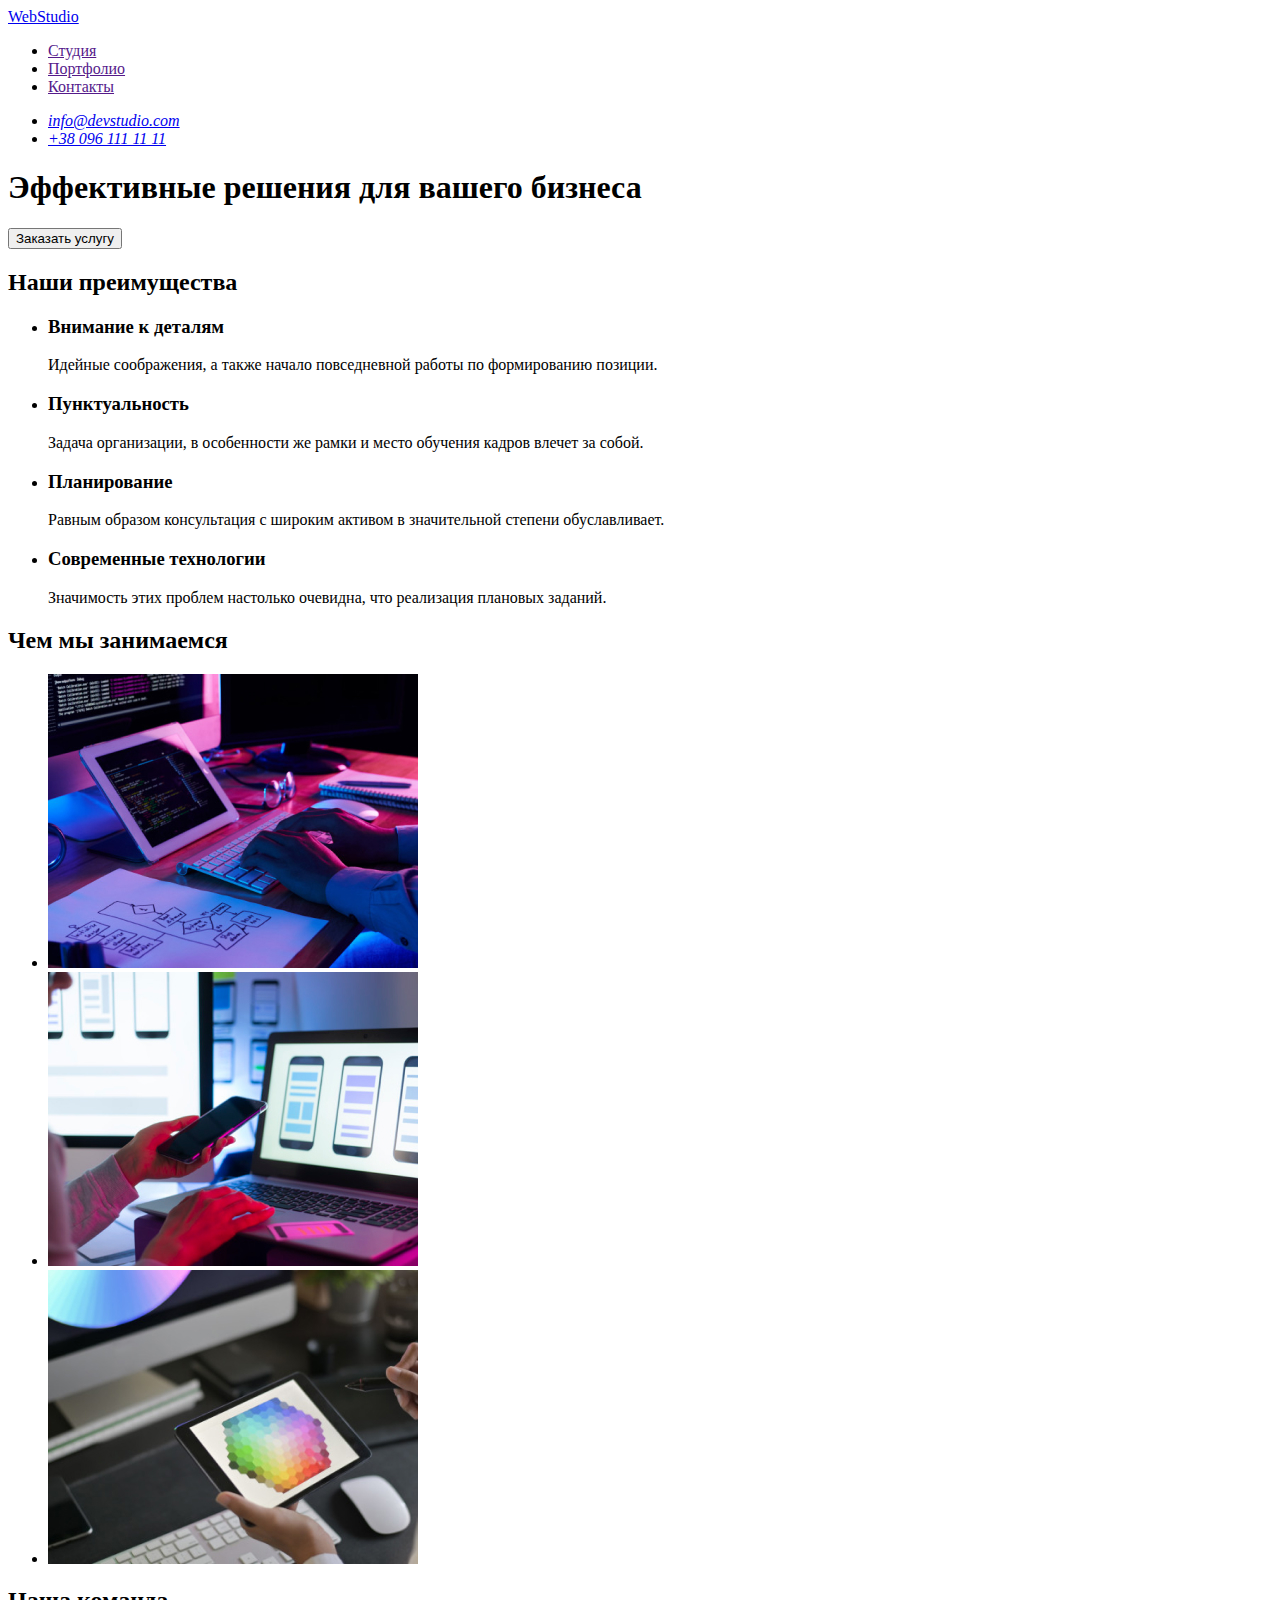
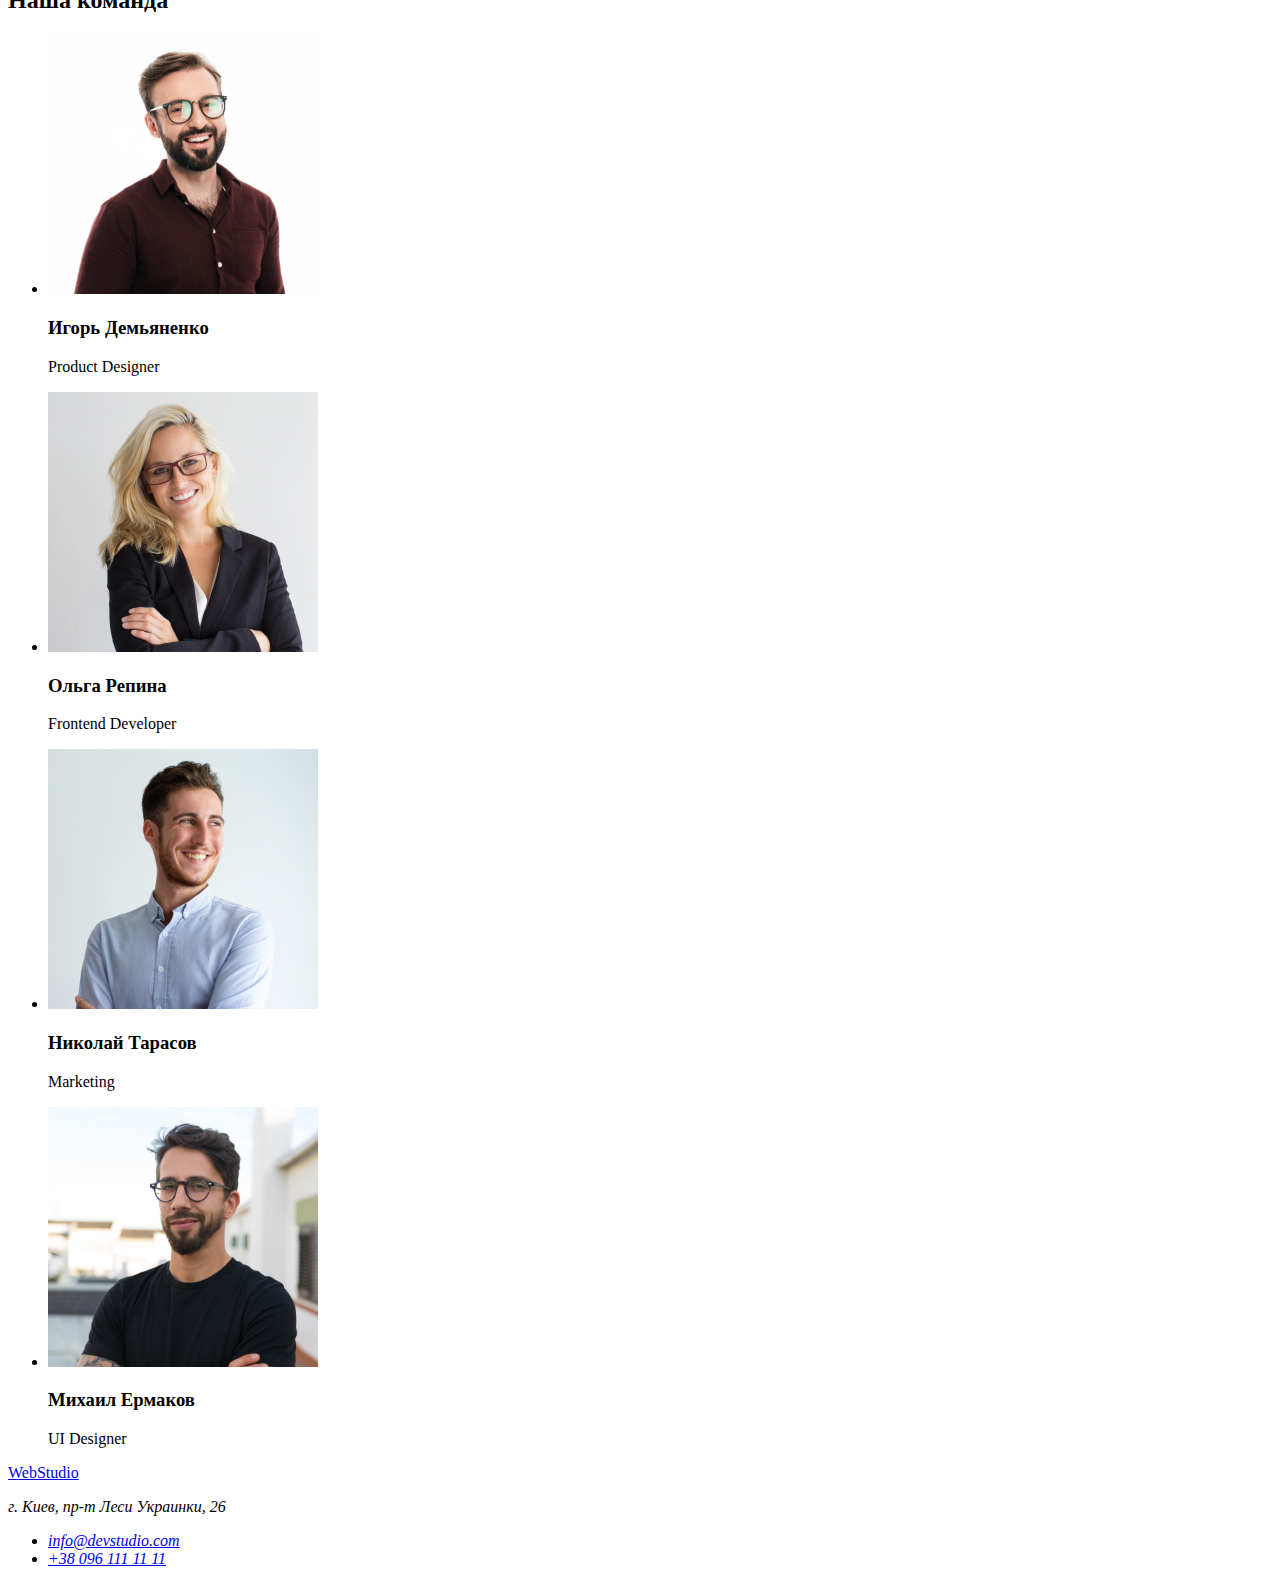
==== index.html @ 44a9d514 "Clone repository hw-01" ====
<!DOCTYPE html>
<html lang="ru">
<head>
    <meta charset="UTF-8">
    <meta name="viewport" content="width=device-width, initial-scale=1.0">
    <title>WebStudio</title>
</head>
<body>

    <!-- Header-container -->
    <header>
        <nav>
            <a href="./index.html">WebStudio</a>
            <ul>
                <li>
                    <a href="">Студия</a>
                </li>
                <li>
                    <a href="">Портфолио</a>
                </li>
                <li>
                    <a href="">Контакты</a>
                </li>
            </ul>
        </nav>
        <address>
            <ul>
                <li>
                    <a href="mailto:info@devstudio.com">info@devstudio.com</a>
                </li>
                <li>
                    <a href="tel:+380961111111">+38 096 111 11 11</a>
                </li>
            </ul>
        </address>
    </header>  

    <main>
    <!-- Hero-container -->
        <section>
            <h1>Эффективные решения для вашего бизнеса</h1>
            <button type="button">Заказать услугу</button>
        </section>

    <!-- Benefits-container -->
        <section>
            <h2>Наши преимущества</h2>
            <ul>
                <li>
                    <h3>Внимание к деталям</h3>
                    <p>
                        Идейные соображения, а также начало повседневной работы по формированию позиции.
                    </p>
                </li>
                <li>
                    <h3>Пунктуальность</h3>
                    <p>
                        Задача организации, в особенности же рамки и место обучения кадров влечет за собой.
                    </p>

                </li>
                <li>
                    <h3>Планирование</h3>
                    <p>
                        Равным образом консультация с широким активом в значительной степени обуславливает.
                    </p>
                </li>
                <li>
                    <h3>Современные технологии</h3>
                    <p>
                        Значимость этих проблем настолько очевидна, что реализация плановых заданий.
                    </p>
                </li>
            </ul>
        </section>

    <!-- About-us-container -->
        <section>
            <h2>Чем мы занимаемся</h2>
            <ul>
                <li>
                    <img src="./img/about-us.jpg" alt="Мужчина работает" width="370">
                </li>
                <li>
                    <img src="./img/about-us1.jpg" alt="Мужчина работает" width="370">
                </li>
                <li>
                    <img src="./img/about-us2.jpg" alt="Мужчина работает" width="370">
                </li>
            </ul>
        </section>

    <!-- Our-team-container -->
        <section>
            <h2>Наша команда</h2>
            <ul>
                <li>
                    <img src="./img/Igor.jpg" alt="Игорь Демьяненко" width="270">
                    <h3>Игорь Демьяненко</h3>
                    <p lang="en">Product Designer</p>
                </li>
                <li>
                    <img src="./img/Olga.jpg" alt="Ольга Репина" width="270">
                    <h3>Ольга Репина</h3>
                    <p lang="en">Frontend Developer</p>
                </li>
                <li>
                    <img src="./img/Nikolay.jpg" alt="Николай Тарасов" width="270">
                    <h3>Николай Тарасов</h3>
                    <p lang="en">Marketing</p>
                </li>
                <li>
                    <img src="./img/Mihail.jpg" alt="Михаил Ермаков" width="270">
                    <h3>Михаил Ермаков</h3>
                    <p lang="en">UI Designer</p>
                </li>
            </ul>
        </section>
    </main>
    <!-- Footer-container -->
    <footer>
        <a href="./index.html">WebStudio</a>
        <address>
            <p>г. Киев, пр-т Леси Украинки, 26</p>
        </address>
        <address>
            <ul>
                <li>
                    <a href="mailto:info@devstudio.com">info@devstudio.com</a>
                </li>
                <li>
                    <a href="tel:+380961111111">+38 096 111 11 11</a>
                </li>
            </ul>
        </address>
    </footer>

</body>
</html>
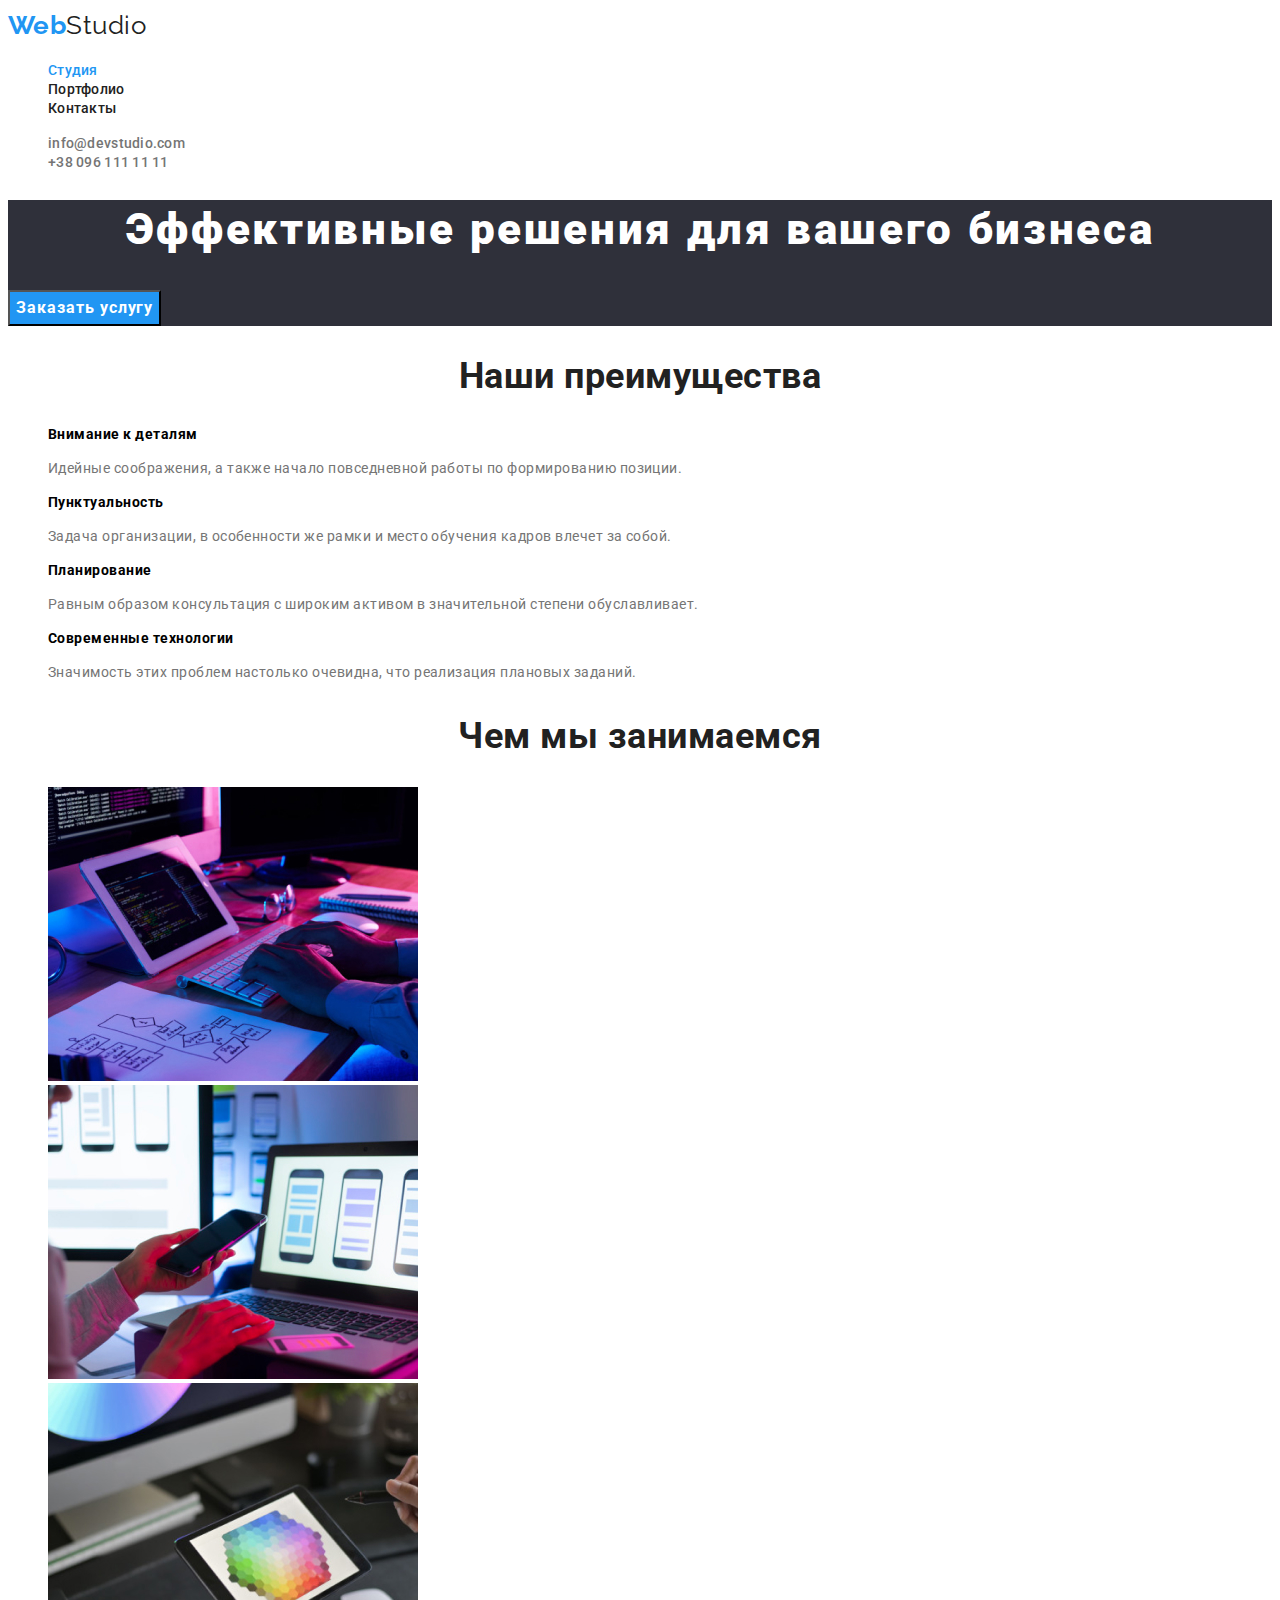
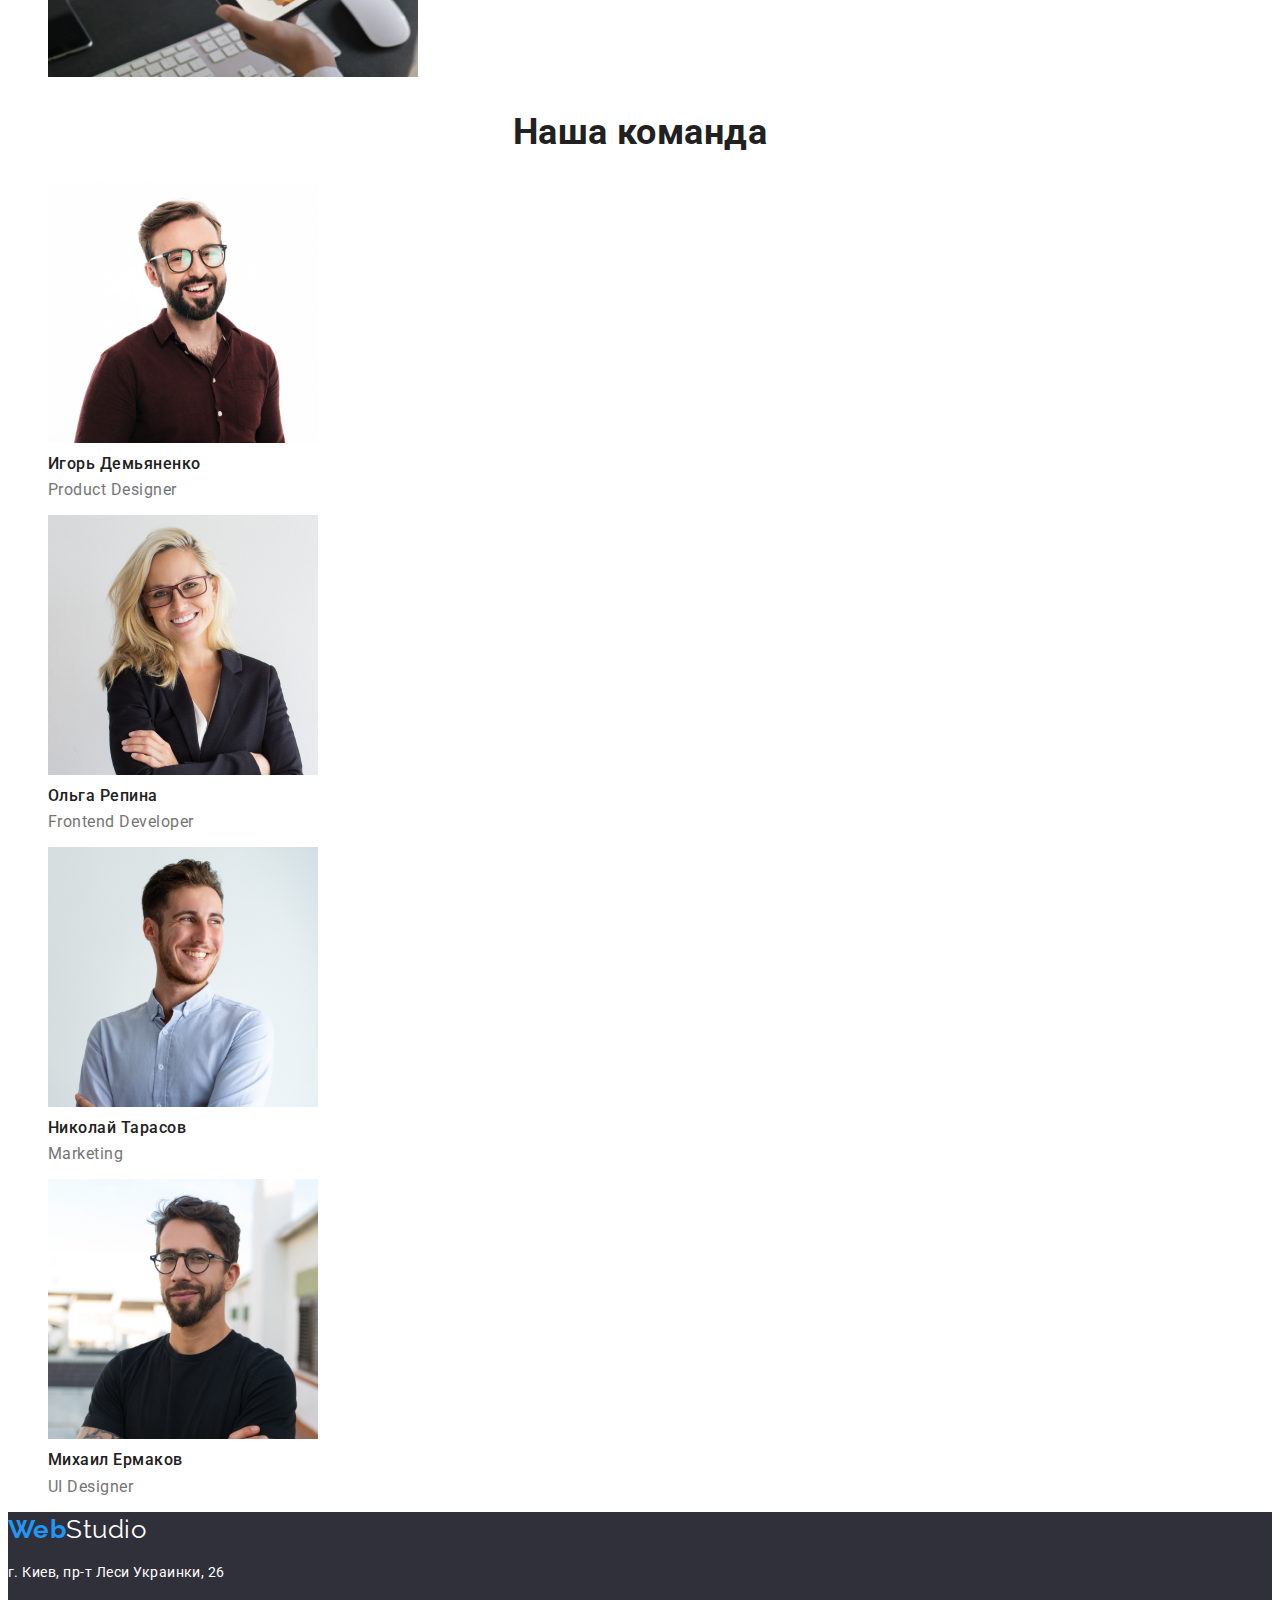
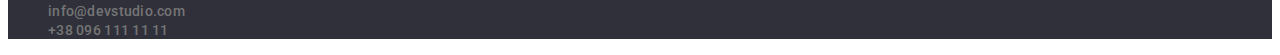
==== commit 4c4318aa: "Переименовал main на index" ====
--- a/index.html
+++ b/index.html
@@ -3,71 +3,76 @@
 <head>
     <meta charset="UTF-8">
     <meta name="viewport" content="width=device-width, initial-scale=1.0">
-    <title>WebStudio</title>
+    <title>Студия</title>
+    <link
+        href="https://fonts.googleapis.com/css2?family=Raleway:wght@700&family=Roboto:ital,wght@0,400;0,500;0,900;1,700&display=swap"
+        rel="stylesheet">
+    <link rel="stylesheet" href="./css/normalize.css">
+    <link rel="stylesheet" href="./css/style.css">
 </head>
 <body>
 
     <!-- Header-container -->
     <header>
-        <nav>
-            <a href="./index.html">WebStudio</a>
-            <ul>
+        <nav class="nav">
+            <a href="./index.html" class="logo">Web<span class="logo-part">Studio</span> </a>
+            <ul class="list">
                 <li>
-                    <a href="">Студия</a>
+                    <a class="link current" href="./main.html">Студия</a>
                 </li>
                 <li>
-                    <a href="">Портфолио</a>
+                    <a class="link" href="./portfolio.html">Портфолио</a>
                 </li>
                 <li>
-                    <a href="">Контакты</a>
+                    <a class="link" href="">Контакты</a>
                 </li>
             </ul>
         </nav>
-        <address>
-            <ul>
+        <address class="contacts">
+            <ul class="list">
                 <li>
-                    <a href="mailto:info@devstudio.com">info@devstudio.com</a>
+                    <a class="link" href="mailto:info@devstudio.com">info@devstudio.com</a>
                 </li>
                 <li>
-                    <a href="tel:+380961111111">+38 096 111 11 11</a>
+                    <a class="link" href="tel:+380961111111">+38 096 111 11 11</a>
                 </li>
             </ul>
         </address>
-    </header>  
+    </header>
 
     <main>
     <!-- Hero-container -->
-        <section>
-            <h1>Эффективные решения для вашего бизнеса</h1>
-            <button type="button">Заказать услугу</button>
+        <section class="heroic">
+            <h1 class="title">Эффективные решения для вашего бизнеса</h1>
+            <button class="button" type="button">Заказать услугу</button>
         </section>
 
     <!-- Benefits-container -->
-        <section>
-            <h2>Наши преимущества</h2>
-            <ul>
+        <section class="section">
+            <h2 class="title">Наши преимущества</h2>
+            <ul class="list">
                 <li>
-                    <h3>Внимание к деталям</h3>
-                    <p>
+                    <h3 class="subtitle">Внимание к деталям</h3>
+                    <p class="text">
                         Идейные соображения, а также начало повседневной работы по формированию позиции.
                     </p>
                 </li>
                 <li>
-                    <h3>Пунктуальность</h3>
-                    <p>
+                    <h3 class="subtitle">Пунктуальность</h3>
+                    <p class="text">
                         Задача организации, в особенности же рамки и место обучения кадров влечет за собой.
                     </p>
 
                 </li>
                 <li>
-                    <h3>Планирование</h3>
-                    <p>
+                    <h3 class="subtitle">Планирование</h3>
+                    <p class="text">
                         Равным образом консультация с широким активом в значительной степени обуславливает.
                     </p>
                 </li>
                 <li>
-                    <h3>Современные технологии</h3>
-                    <p>
+                    <h3 class="subtitle">Современные технологии</h3>
+                    <p class="text">
                         Значимость этих проблем настолько очевидна, что реализация плановых заданий.
                     </p>
                 </li>
@@ -75,9 +80,9 @@
         </section>
 
     <!-- About-us-container -->
-        <section>
-            <h2>Чем мы занимаемся</h2>
-            <ul>
+        <section class="section">
+            <h2 class="title">Чем мы занимаемся</h2>
+            <ul class="list">
                 <li>
                     <img src="./img/about-us.jpg" alt="Мужчина работает" width="370">
                 </li>
@@ -91,45 +96,45 @@
         </section>
 
     <!-- Our-team-container -->
-        <section>
-            <h2>Наша команда</h2>
-            <ul>
+        <section class="section">
+            <h2 class="title">Наша команда</h2>
+            <ul class="list">
                 <li>
                     <img src="./img/Igor.jpg" alt="Игорь Демьяненко" width="270">
-                    <h3>Игорь Демьяненко</h3>
-                    <p lang="en">Product Designer</p>
+                    <h3 class="name">Игорь Демьяненко</h3>
+                    <p class="prof" lang="en">Product Designer</p>
                 </li>
                 <li>
                     <img src="./img/Olga.jpg" alt="Ольга Репина" width="270">
-                    <h3>Ольга Репина</h3>
-                    <p lang="en">Frontend Developer</p>
+                    <h3 class="name">Ольга Репина</h3>
+                    <p class="prof" lang="en">Frontend Developer</p>
                 </li>
                 <li>
                     <img src="./img/Nikolay.jpg" alt="Николай Тарасов" width="270">
-                    <h3>Николай Тарасов</h3>
-                    <p lang="en">Marketing</p>
+                    <h3 class="name">Николай Тарасов</h3>
+                    <p class="prof" lang="en">Marketing</p>
                 </li>
                 <li>
                     <img src="./img/Mihail.jpg" alt="Михаил Ермаков" width="270">
-                    <h3>Михаил Ермаков</h3>
-                    <p lang="en">UI Designer</p>
+                    <h3 class="name">Михаил Ермаков</h3>
+                    <p class="prof" lang="en">UI Designer</p>
                 </li>
             </ul>
         </section>
     </main>
     <!-- Footer-container -->
-    <footer>
-        <a href="./index.html">WebStudio</a>
-        <address>
-            <p>г. Киев, пр-т Леси Украинки, 26</p>
+    <footer class="footer">
+        <a class="logo" href="./index.html">Web<span class="logo-part">Studio</span> </a>
+        <address class="address">
+            <p class="text">г. Киев, пр-т Леси Украинки, 26</p>
         </address>
-        <address>
-            <ul>
+        <address class="contacts">
+            <ul class="list">
                 <li>
-                    <a href="mailto:info@devstudio.com">info@devstudio.com</a>
+                    <a class="link" href="mailto:info@devstudio.com">info@devstudio.com</a>
                 </li>
                 <li>
-                    <a href="tel:+380961111111">+38 096 111 11 11</a>
+                    <a class="link" href="tel:+380961111111">+38 096 111 11 11</a>
                 </li>
             </ul>
         </address>
--- a/css/style.css
+++ b/css/style.css
@@ -0,0 +1,217 @@
+/* primary-bg-white: #ffffff; */
+/* secondary-bg-grey: #F5F4FA; */
+/* third-bg-color: #2196F3; */
+/* heroic-bg: #2F303A; */
+/* primary-text-color: #212121; */
+/* secondary-text-color: #757575; */
+/* third-text-color: #2196F3; */
+/* heroic-text-color: #FFFFFF; */
+
+:root {
+  --primary-bg-white: #ffffff;
+  --secondary-bg-grey: #f5f4fa;
+  --heroic-bg: #2f303a;
+  --primary-text-color: #212121;
+  --secondary-text-color: #757575;
+  --heroic-text-color: #ffffff;
+  --third-text-color: #2196f3;
+  --third-bg-color: #2196f3;
+}
+
+body {
+  background-color: var(--primary-bg-white);
+
+  font-family: Roboto, sans-serif;
+  letter-spacing: 0.03em;
+}
+/* Navigation */
+.nav .logo {
+  text-decoration: none;
+  color: var(--third-text-color);
+
+  font-family: Raleway, sans-serif;
+  font-weight: 700;
+  font-size: 26px;
+  line-height: 1.17;
+}
+
+.nav .logo-part {
+  color: var(--primary-text-color);
+
+  font-weight: 400;
+  line-height: 1.38;
+}
+
+.nav .list {
+  list-style-type: none;
+}
+
+.nav .link {
+  text-decoration: none;
+
+  color: var(--primary-text-color);
+
+  font-weight: 500;
+  font-size: 14px;
+  line-height: 1.14;
+  letter-spacing: 0.02em;
+}
+
+.nav .link:hover,
+.nav .link:focus {
+  color: var(--third-text-color);
+}
+
+.nav .link.current {
+  color: var(--third-text-color);
+}
+
+/* Contacts */
+
+.contacts .list {
+  list-style-type: none;
+}
+
+.contacts .link {
+  text-decoration: none;
+  color: var(--secondary-text-color);
+
+  font-weight: 500;
+  font-style: normal;
+  font-size: 14px;
+  line-height: 1.14;
+  letter-spacing: 0.02em;
+}
+
+.contacts .link:hover,
+.contacts .link:focus {
+  color: var(--third-text-color);
+}
+
+/* Heroic */
+
+.heroic {
+  background-color: var(--heroic-bg);
+}
+
+.heroic .title {
+  color: var(--heroic-text-color);
+
+  font-weight: 900;
+  font-size: 44px;
+  line-height: 1.36;
+  text-align: center;
+  letter-spacing: 0.06em;
+}
+
+.button {
+  background-color: var(--third-bg-color);
+  color: var(--heroic-text-color);
+
+  font-family: inherit;
+  font-size: 16px;
+  font-weight: 700;
+  line-height: 1.87;
+  letter-spacing: 0.06em;
+}
+
+/* About us, Our team */
+
+.section .title {
+  color: var(--primary-text-color);
+
+  font-weight: 700;
+  font-size: 36px;
+  line-height: 1.17;
+  text-align: center;
+}
+
+.section .list {
+  list-style-type: none;
+}
+
+.section .subtitle {
+  font-size: 14px;
+  line-height: 1.14;
+}
+
+.section .text {
+  color: var(--secondary-text-color);
+
+  font-size: 14px;
+  line-height: 1.71;
+}
+
+.section .name {
+  color: var(--primary-text-color);
+
+  font-weight: 500;
+  font-size: 16px;
+  line-height: 1.19px;
+}
+
+.section .prof {
+  color: var(--secondary-text-color);
+  line-height: 1.19;
+}
+
+/* Footer*/
+
+.footer {
+  background-color: var(--heroic-bg);
+}
+
+.footer .logo {
+  text-decoration: none;
+  color: var(--third-text-color);
+
+  font-family: Raleway, sans-serif;
+  font-weight: 700;
+  font-size: 26px;
+  line-height: 1.17;
+}
+
+.footer .logo-part {
+  color: var(--heroic-text-color);
+
+  font-weight: 400;
+  line-height: 1.38;
+}
+
+/* Footer address */
+
+.address .text {
+  color: var(--heroic-text-color);
+
+  font-style: normal;
+  font-weight: 400;
+  font-size: 14px;
+  line-height: 1.71;
+}
+
+/* Portfolio buttons */
+
+.button.portfolio {
+  background-color: var(--secondary-bg-grey);
+  color: var(--primary-text-color);
+
+  font-family: inherit;
+  font-weight: 500;
+  line-height: 1.62;
+}
+
+.button.portfolio:hover,
+.button.portfolio:active,
+.button.portfolio:focus {
+  background-color: var(--third-bg-color);
+  color: var(--heroic-text-color);
+}
+
+/* Portfolio projects */
+
+.section .title.portfolio {
+  font-size: 18px;
+  line-height: 2;
+  text-align: left;
+  letter-spacing: 0.06em;
+}
